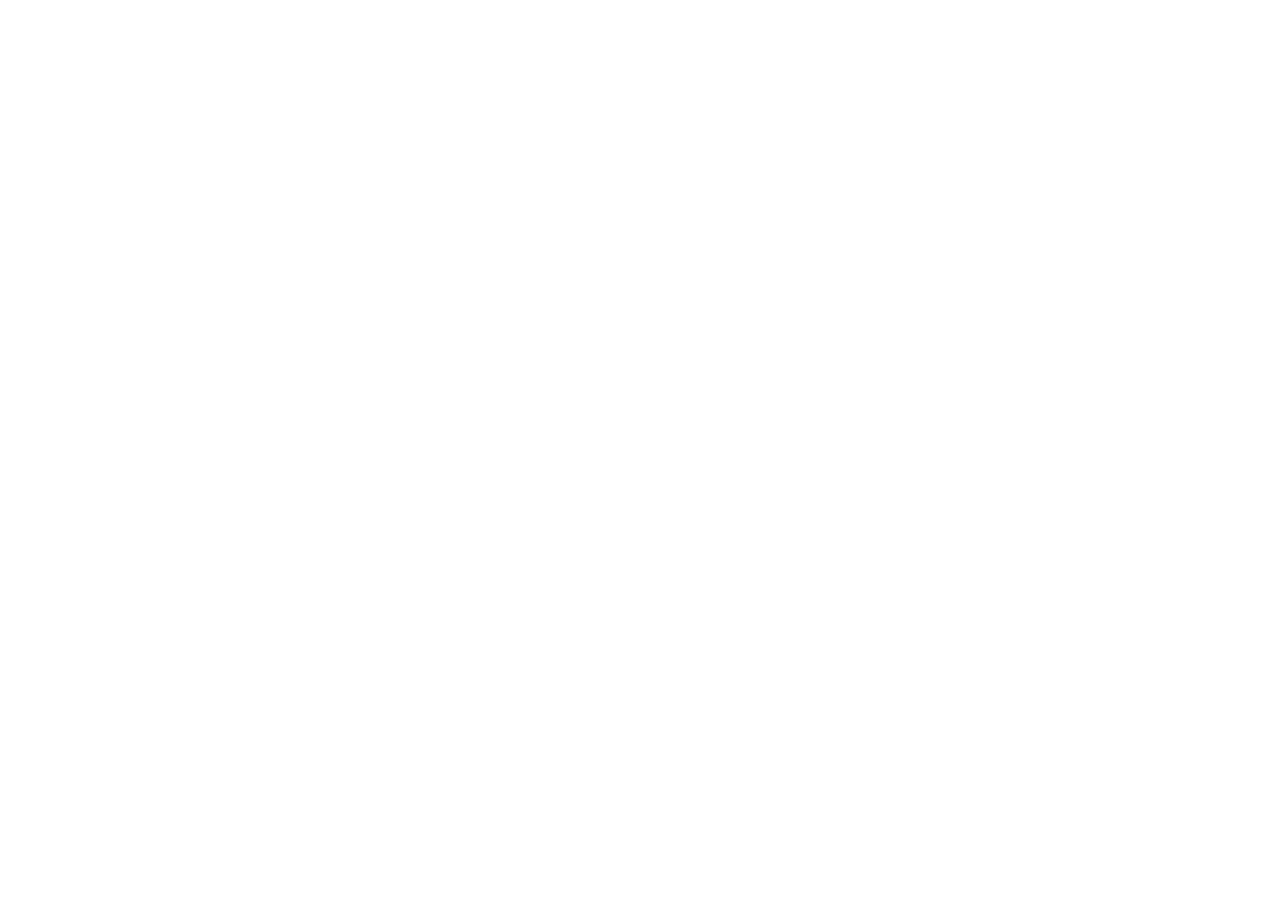
==== grid2.html @ 22a20ed2 "CSSGrid" ====
<!DOCTYPE html>
<html lang="en">

<head>
    <meta charset="UTF-8" />
    <meta http-equiv="X-UA-Compatible" content="IE=edge" />
    <meta name="viewport" content="width=device-width, initial-scale=1.0" />
    <title>Document</title>
    <link rel="stylesheet" href="grid2.css" />
</head>

<body></body>

</html>
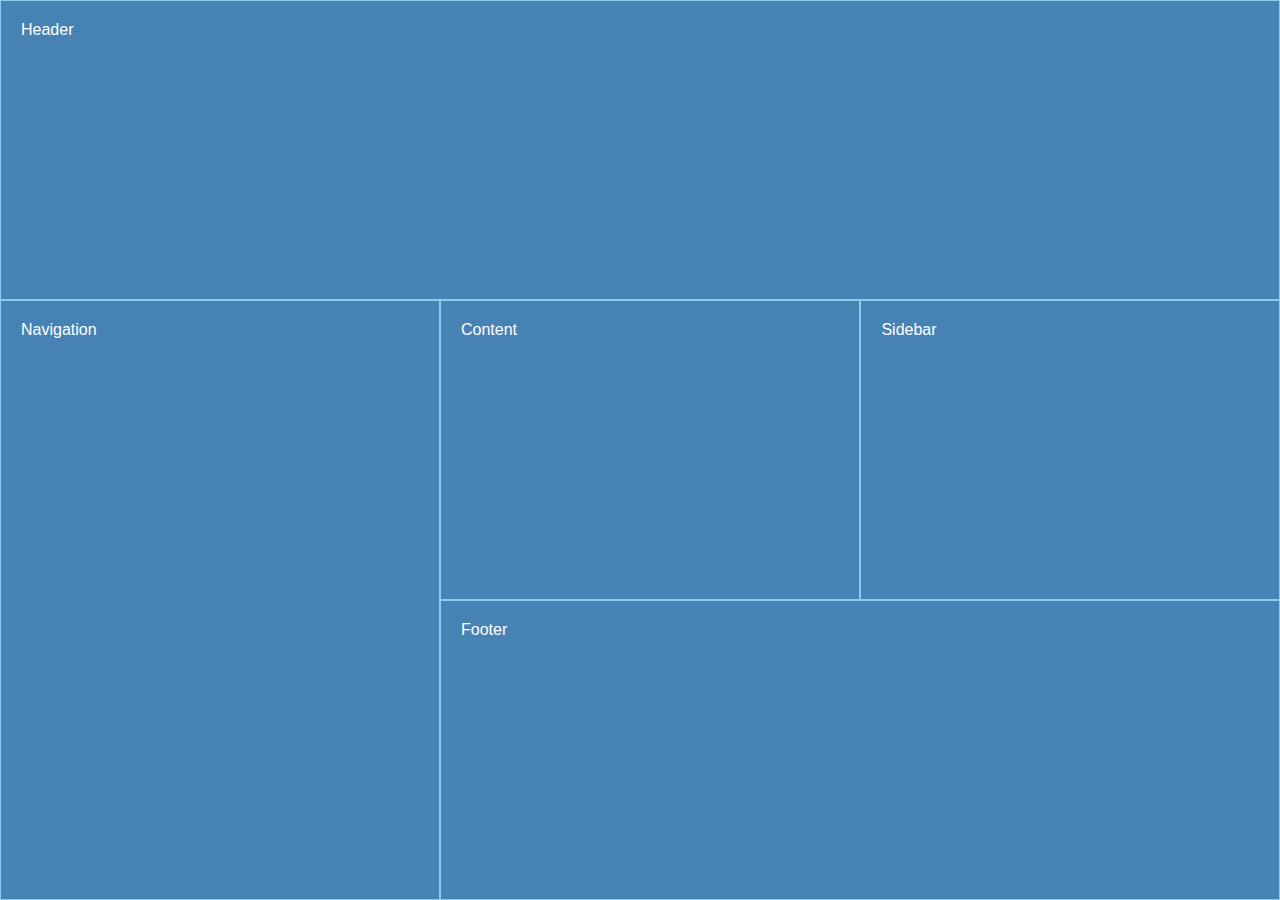
==== commit 24cfc109: "CSSGrid" ====
--- a/grid2.html
+++ b/grid2.html
@@ -5,10 +5,16 @@
     <meta charset="UTF-8" />
     <meta http-equiv="X-UA-Compatible" content="IE=edge" />
     <meta name="viewport" content="width=device-width, initial-scale=1.0" />
-    <title>Document</title>
+    <title>Grid Template Areas</title>
     <link rel="stylesheet" href="grid2.css" />
 </head>
 
-<body></body>
+<body>
+    <header>Header</header>
+    <main>Content</main>
+    <nav>Navigation</nav>
+    <aside>Sidebar</aside>
+    <footer>Footer</footer>
+</body>
 
 </html>--- a/grid2.css
+++ b/grid2.css
@@ -0,0 +1,44 @@
+* {
+    box-sizing: border-box;
+    padding: 0;
+    margin: 0;
+}
+
+body {
+    font-family: 'Open Sans', sans-serif;
+    font-size: 16px;
+    height: 100vh;
+    display: grid;
+    grid-template-areas: 'header header header' 'nav content sidebar' 'nav footer footer';
+}
+
+header,
+footer,
+main,
+aside,
+nav {
+    background-color: steelblue;
+    color: #fff;
+    padding: 20px;
+    border: skyblue 1px solid;
+}
+
+header {
+    grid-area: header;
+}
+
+nav {
+    grid-area: nav;
+}
+
+main {
+    grid-area: content;
+}
+
+aside {
+    grid-area: sidebar;
+}
+
+footer {
+    grid-area: footer;
+}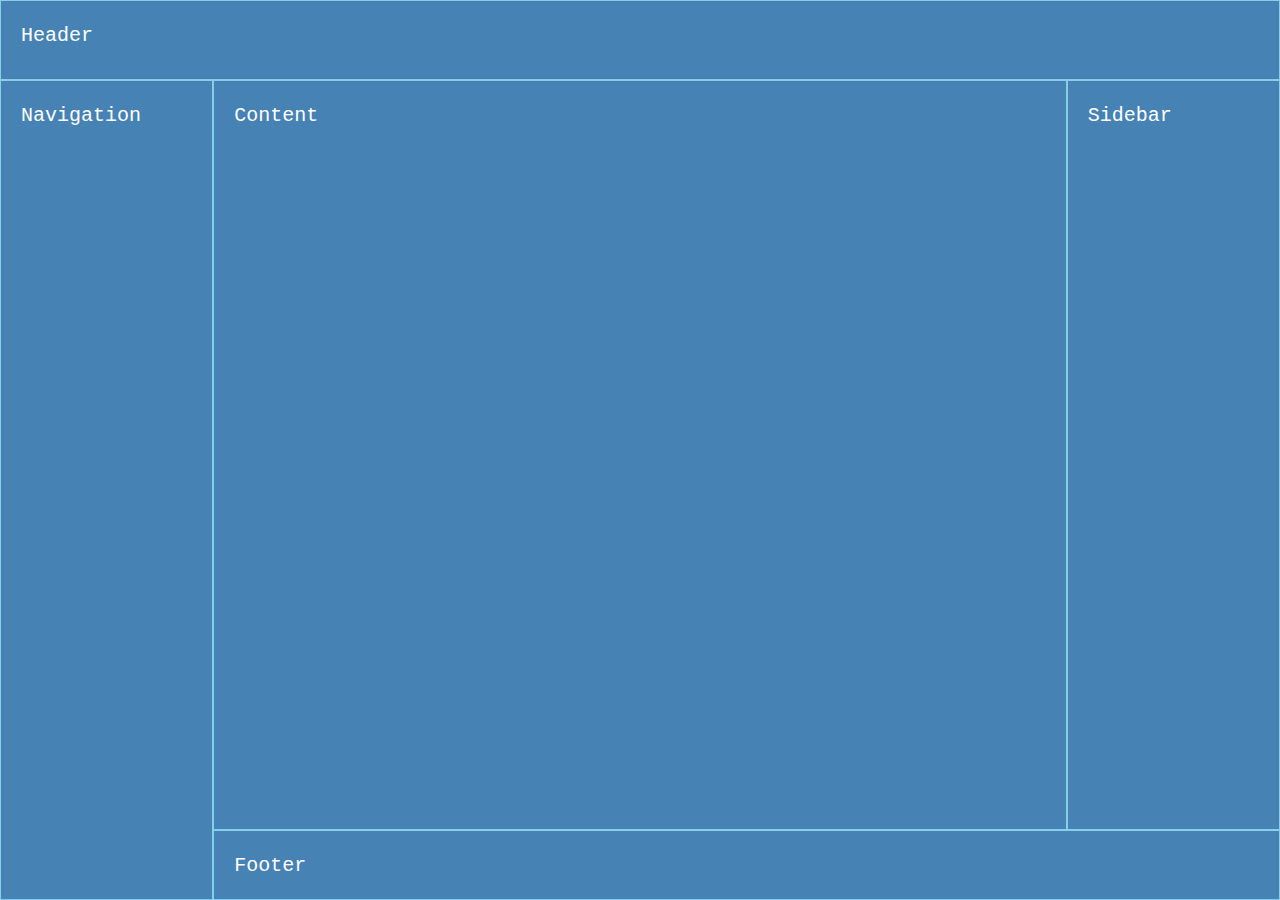
==== commit dacda122: "CSSGrid" ====
--- a/grid2.html
+++ b/grid2.html
@@ -5,14 +5,14 @@
     <meta charset="UTF-8" />
     <meta http-equiv="X-UA-Compatible" content="IE=edge" />
     <meta name="viewport" content="width=device-width, initial-scale=1.0" />
-    <title>Grid Template Areas</title>
     <link rel="stylesheet" href="grid2.css" />
+    <title>CSS Grid Area Templates</title>
 </head>
 
 <body>
     <header>Header</header>
+    <nav>Navigation</nav>
     <main>Content</main>
-    <nav>Navigation</nav>
     <aside>Sidebar</aside>
     <footer>Footer</footer>
 </body>
--- a/grid2.css
+++ b/grid2.css
@@ -1,26 +1,29 @@
 * {
     box-sizing: border-box;
+    margin: 0;
     padding: 0;
-    margin: 0;
 }
 
 body {
-    font-family: 'Open Sans', sans-serif;
-    font-size: 16px;
     height: 100vh;
+    font-family: 'Courier New', Courier;
+    line-height: 1.5;
     display: grid;
+    font-size: 20px;
     grid-template-areas: 'header header header' 'nav content sidebar' 'nav footer footer';
+    grid-template-columns: 1fr 4fr 1fr;
+    grid-template-rows: 80px 1fr 70px;
 }
 
 header,
-footer,
+nav,
 main,
 aside,
-nav {
-    background-color: steelblue;
+footer {
+    background: steelblue;
+    border: skyblue 1px solid;
     color: #fff;
     padding: 20px;
-    border: skyblue 1px solid;
 }
 
 header {
